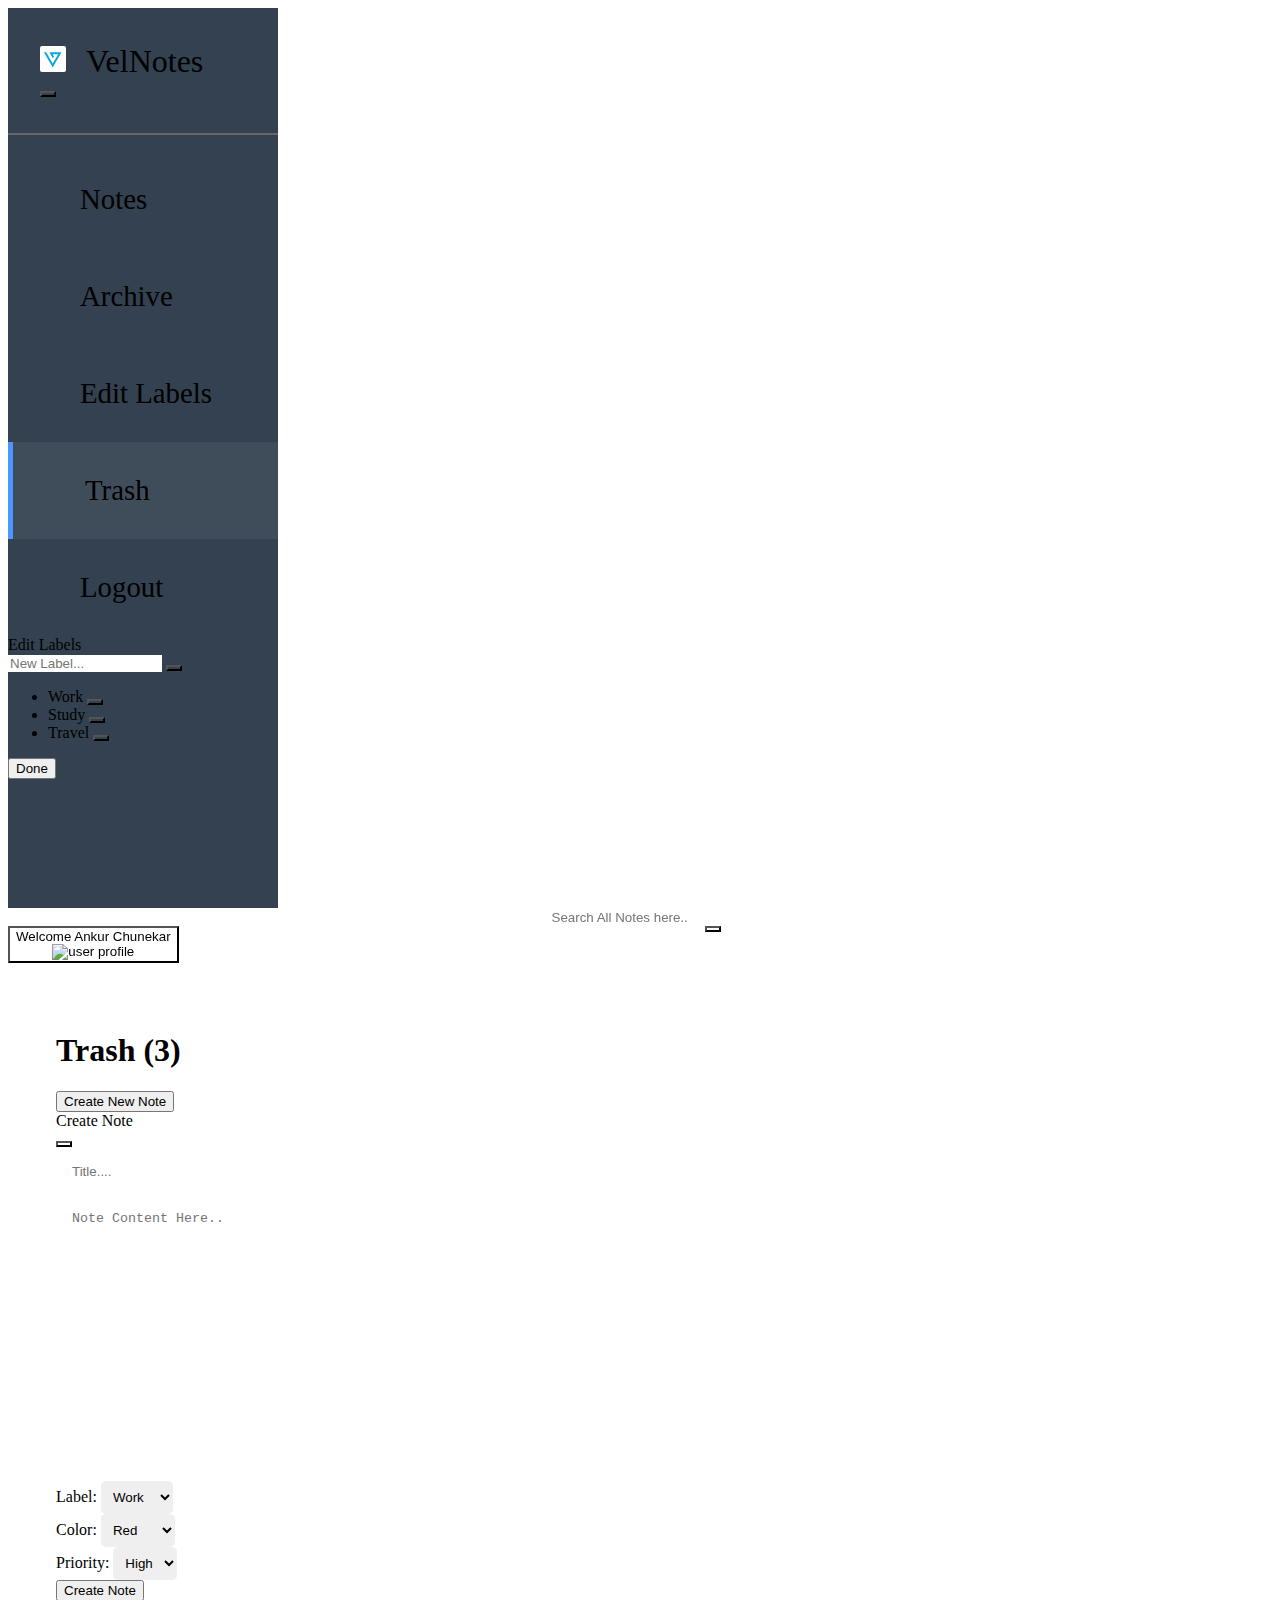
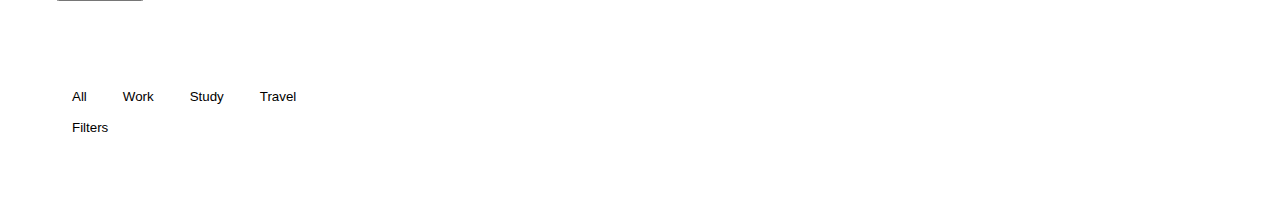
==== pages/trash.html @ f6f0f045 "Feat: Add trash page" ====
<!DOCTYPE html>
<html lang="en">
  <head>
    <meta charset="UTF-8" />
    <meta http-equiv="X-UA-Compatible" content="IE=edge" />
    <meta name="viewport" content="width=device-width, initial-scale=1.0" />
    <title>Document</title>

    <link rel="stylesheet" href="/pages/notes/notes.css" />
    <link rel="shortcut icon" href="/assets/favicon.ico" type="image/x-icon" />
    <link
      rel="stylesheet"
      href="https://velocity-practice.netlify.app/css/components.css"
    />
    <script
      src="https://kit.fontawesome.com/363a225f08.js"
      crossorigin="anonymous"
    ></script>
  </head>
  <body>
    <div class="flex page-container">
      <nav class="side-nav flex flex-column">
        <div class="brand-container flex ai-center jc-space-b">
          <div class="nav-brand flex flex-center">
            <img class="brand-logo" src="/assets/logo.jpg" alt="Brand Logo" />
            <a class="brand fw-600"> VelNotes </a>
          </div>

          <button class="ham-icon btn-unset gray-text">
            <i class="fas fa-bars"></i>
          </button>
        </div>

        <a href="/pages/notes/notes.html" class="item a-unset">
          <span>
            <i class="fa-solid fa-lightbulb"></i>
          </span>
          <span class="text"> Notes </span>
        </a>

        <a href="/pages/archive/archive.html" class="a-unset item">
          <span>
            <i class="fa-solid fa-box-archive"></i>
          </span>
          <span class="text"> Archive </span>
        </a>

        <div id="label-modal-show" class="item">
          <span>
            <i class="fa-solid fa-pen"></i>
          </span>
          <span class="text"> Edit Labels </span>
        </div>

        <div class="item active">
          <span>
            <i class="fa-solid fa-trash"></i>
          </span>
          <span class="text"> Trash </span>
        </div>

        <a href="/pages/authentication/login.html" class="item a-unset">
          <span>
            <i class="fa-solid fa-right-from-bracket"></i>
          </span>
          <span class="text"> Logout </span>
        </a>

        <!-- Edit Label Modal -->

        <div id="label-modal" class="modal-container flex-center">
          <div class="modal label-modal m-md1">
            <div class="edit-labels p-md1">
              <span class="fs-4"> Edit Labels </span>
              <div class="input-wrapper input-w-btn m-xs m-rl0">
                <input type="text" class="p-xxs" placeholder="New Label..." />
                <button class="p-xxs btn-unset icon">
                  <i class="fas fa-check fs-4"></i>
                </button>
              </div>

              <ul class="list">
                <li class="flex ai-center jc-space-b">
                  <span class="fs-5 fw-600"> Work</span>
                  <button class="p-xs btn-unset icon">
                    <i class="fas fa-times fs-4"></i>
                  </button>
                </li>
                <li class="flex ai-center jc-space-b">
                  <span class="fs-5 fw-600">Study</span>
                  <button class="p-xs btn-unset icon">
                    <i class="fas fa-times fs-4"></i>
                  </button>
                </li>
                <li class="flex ai-center jc-space-b">
                  <span class="fs-5 fw-600">Travel</span>
                  <button class="p-xs btn-unset icon">
                    <i class="fas fa-times fs-4"></i>
                  </button>
                </li>
              </ul>
            </div>

            <footer class="p-xs">
              <button
                id="label-modal-close"
                class="btn btn-secondary btn-outline"
              >
                Done
              </button>
            </footer>
          </div>
        </div>

        <!-- Edit Label Modal -->
      </nav>

      <!-- Header for notes -->

      <main class="notes-page w-100pc">
        <header class="page-header flex jc-space-b p-s">
          <div class="input-wrapper bd-rad-sm input-w-btn">
            <input
              type="text"
              class="p-xxs"
              placeholder="Search All Notes here.."
            />
            <button class="p-xxs btn-unset search-icon">
              <i class="fas fa-search"></i>
            </button>
          </div>

          <button class="user-profile btn-unset flex">
            <div class="flex flex-column ai-end jc-center m-xs m-tb0">
              <span class="gray-text fs-6"> Welcome </span>
              <span> Ankur Chunekar <i class="fas fa-caret-down"></i> </span>
            </div>

            <img
              class="profile-img"
              src="https://avatars.githubusercontent.com/u/89077985?v=4"
              alt="user profile"
            />
          </button>
        </header>

        <section class="notes-header flex">
          <h1 class="fw-600 fs-2">
            Trash <span class="gray-text fs-3">(3)</span>
          </h1>

          <div class="m-left-auto">
            <button id="create-note-show" class="btn btn-primary">
              <i class="fas fa-plus"></i> Create New Note
            </button>
          </div>

          <div id="create-note-modal" class="modal-container flex-center">
            <div class="modal create-note-modal m-md1">
              <header class="p-md1">
                <div class="modal-title fs-3 fw-600 icon">Create Note</div>
                <button id="create-note-close" class="btn-unset">
                  <i class="fas fa-times fs-4"></i>
                </button>
              </header>
              <section class="modal-body flex flex-column p-md1 p-tb0">
                <input type="text" placeholder="Title...." class="title" />
                <textarea
                  placeholder="Note Content Here.."
                  class="content m-xs m-rl0"
                ></textarea>
              </section>

              <section
                class="options-container flex ai-center jc-space-b flex-wrap p-md1"
              >
                <div>
                  <label for="priority">Label: </label>
                  <select name="priority" id="priority">
                    <option value="work">Work</option>
                    <option value="home">Home</option>
                  </select>
                </div>
                <div>
                  <label for="priority">Color: </label>
                  <select name="priority" id="priority">
                    <option value="red">Red</option>
                    <option value="green">Green</option>
                  </select>
                </div>
                <div>
                  <label for="priority">Priority: </label>
                  <select name="priority" id="priority">
                    <option value="high">High</option>
                    <option value="low">Low</option>
                  </select>
                </div>
              </section>

              <footer class="modal-actions p-md1">
                <button class="btn btn-primary">
                  <i class="fas fa-plus"></i> Create Note
                </button>
              </footer>
            </div>
          </div>
        </section>

        <section class="notes-filters flex ai-center jc-space-b">
          <div class="chips-container flex">
            <button class="chip active">All</button>

            <button class="chip">Work</button>

            <button class="chip">Study</button>

            <button class="chip">Travel</button>
          </div>

          <div class="filter-container">
            <button id="filter-btn" class="filter-btn">
              <i class="fa-solid fa-arrow-up-wide-short"></i>
              <span class="m-xxs m-tb0 fs-4"> Filters </span>
            </button>

            <div id="filters-menu" class="filter-menu p-s">
              <header class="flex ai-center jc-space-b">
                <h3 class="fw-600">Filters</h3>
                <button class="btn btn-primary btn-outline">Clear</button>
              </header>

              <section>
                <h5 class="fw-600 m-s m-rl0">Priority</h5>
                <div class="radio m-xs">
                  <input type="radio" name="priority" id="low-to-high" />
                  <label for="low-to-high">Low To High</label>
                </div>

                <div class="radio m-xs">
                  <input type="radio" name="priority" id="high-to-low" />
                  <label for="high-to-low"> High To Low </label>
                </div>
              </section>

              <section>
                <h5 class="fw-600 m-s m-rl0">Date of Updation</h5>
                <div class="radio m-xs">
                  <input type="radio" name="date" id="new" />
                  <label for="new">Newest First</label>
                </div>

                <div class="radio m-xs">
                  <input type="radio" name="date" id="old" />
                  <label for="old"> Oldest First </label>
                </div>
              </section>
            </div>
          </div>
        </section>

        <section class="notes-section">
          <h2 class="fw-400 fs-5 m-xs m-rl0 gray-text">Trashed Notes.</h2>

          <div class="notes-container">
            <div class="note flex flex-column">
              <header class="flex ai-center jc-space-b">
                <h2 class="title fw-600 fs-3">My Notes</h2>
                <button title="Pin" class="btn-unset">
                  <i class="icon fa-solid fa-map-pin"></i>
                </button>
              </header>
              <p class="content">
                Lorem ipsum, dolor sit amet consectetur adipisicing elit.
                Assumenda quibusdam molestiae, vitae natus, placeat voluptate
                quisquam voluptatem ullam illum quam tempora officia sapiente
                perspiciatis. Iure alias ratione vitae delectus molestiae?natus,
                placeat voluptate quisquam voluptatem ullam illum quam tempora
                officia sapiente perspiciatis. Iure alias ratione vitae delectus
                molestiae?
              </p>
              <footer class="footer flex ai-center jc-space-b">
                <div class="date">02/04/2020</div>
                <div class="actions">
                  <button title="Delete" class="btn-unset">
                    <i class="icon fa-solid fa-trash"></i>
                  </button>

                  <button title="Edit" class="btn-unset">
                    <i class="icon fa-solid fa-pen-to-square"></i>
                  </button>

                  <button title="Archive" class="btn-unset">
                    <i class="icon fa-solid fa-box-archive"></i>
                  </button>
                </div>
              </footer>
            </div>

            <div class="note flex flex-column">
              <header class="flex ai-center jc-space-b">
                <h2 class="title fw-600 fs-3">My Notes</h2>
                <button title="Pin" class="btn-unset">
                  <i class="icon fa-solid fa-map-pin"></i>
                </button>
              </header>
              <p class="content">
                Lorem ipsum, dolor sit amet consectetur adipisicing elit.
                Assumenda quibusdam molestiae, vitae natus, placeat voluptate
                quisquam voluptatem ullam illum quam tempora officia sapiente
                perspiciatis. Iure alias ratione vitae delectus molestiae?natus,
                placeat voluptate quisquam voluptatem ullam illum quam tempora
                officia sapiente perspiciatis. Iure alias ratione vitae delectus
                molestiae?
              </p>
              <footer class="footer flex ai-center jc-space-b">
                <div class="date">02/04/2020</div>
                <div class="actions">
                  <button title="Delete" class="btn-unset">
                    <i class="icon fa-solid fa-trash"></i>
                  </button>

                  <button title="Edit" class="btn-unset">
                    <i class="icon fa-solid fa-pen-to-square"></i>
                  </button>

                  <button title="Archive" class="btn-unset">
                    <i class="icon fa-solid fa-box-archive"></i>
                  </button>
                </div>
              </footer>
            </div>
          </div>
        </section>
      </main>
    </div>

    <script src="/index.js"></script>
  </body>
</html>
---- pages/notes/notes.css ----
:root {
  --side-nav-dark-bg: #334150;
  --side-nav-hover-bg: #3f4d5b;
}

/* Utilities */

.w-100pc {
  width: 100%;
}

.m-left-auto {
  margin-left: auto;
}

.btn-unset {
  background-color: transparent;
}

.a-unset {
  color: inherit;
  text-decoration: none;
}
/* Side Nav */

.side-nav {
  width: 270px;
  background-color: var(--side-nav-dark-bg);
  color: var(--plain-white);
  flex-shrink: 0;
  height: 100vh;
}

.side-nav .brand-container {
  padding: 2.2rem 2rem;
  margin-bottom: 1rem;
  border-bottom: solid 2px #666666;
}

.side-nav .brand-logo {
  width: 26px;
  margin-right: 1rem;
  border-radius: 2px;
}

.side-nav .brand,
.side-nav .ham-icon {
  font-size: 2rem;
}

.side-nav .ham-icon:hover {
  color: var(--plain-white);
}

.side-nav .item {
  padding: 2rem;
  display: flex;
  column-gap: 2.5rem;
  align-items: center;
  font-size: 1.8rem;
  cursor: pointer;
}

.side-nav .item.active {
  background-color: var(--side-nav-hover-bg);
  border-left: solid 5px #4e95ff;
}

.side-nav .item:hover {
  background-color: var(--side-nav-hover-bg);
  border-left: solid 5px #a2b5d1;
}

/* Page header */

.page-header {
  width: 100%;
  height: fit-content;
  box-shadow: 0 2px 2px var(--plain-lightgray);
  background-color: var(--plain-white);
  position: sticky;
  top: 0;
  z-index: 2;
}

.page-header .input-wrapper {
  position: relative;
  justify-self: center;
  flex-grow: 1;
  max-width: 400px;
}

.page-header .input-w-btn input {
  border-radius: 5px;
  flex-grow: 1;
  width: 100%;
  border: solid 1.5px var(--plain-lightgray);
}

.page-header .input-wrapper .search-icon {
  position: absolute;
  right: 10px;
  color: gray;
}

.page-header .user-profile {
  margin-left: auto;
  flex-shrink: 0;
}

.page-header .profile-img {
  width: 30px;
}

/* Notes Page */

.notes-page {
  height: 100vh;
  overflow: auto;
  background-color: var(--lynx-white);
}

.notes-page button:active {
  opacity: 0.7;
}

.notes-header {
  padding: 3rem;
  border-bottom: solid 1px var(--plain-lightgray);
  background-color: var(--plain-white);
}

/* Filters */

.notes-filters {
  position: relative;
  padding: 2rem 3rem;
  border-bottom: solid 1px var(--plain-lightgray);
}

/* Chips */

.notes-filters .chips-container {
  column-gap: 1.5rem;
}

.notes-filters .chips-container .chip,
.notes-filters .filter-btn {
  border-radius: 5px;
  background-color: var(--plain-white);
  padding: 0.5rem 1rem;
  border: solid 1px var(--plain-lightgray);
}

.notes-filters .chips-container .chip.active {
  background-color: var(--primary-color);
  color: var(--plain-white);
}

/* filters Menu */

.filter-container .filter-menu {
  width: 400px;
  position: absolute;
  background-color: var(--plain-white);
  top: 85%;
  border-radius: 5px;
  border: solid 2px var(--plain-lightgray);
  right: 28px;
  height: fit-content;
  visibility: hidden;
  opacity: 0;
  transition: opacity 0.3s ease;
}

.filter-container .filter-menu.active {
  visibility: visible;
  opacity: 1;
}

/* Notes Section */

.notes-section {
  padding: 2rem;
  min-height: 390px;
}

.notes-section .notes-container {
  display: grid;
  grid-template-columns: repeat(auto-fill, minmax(280px, 1fr));
  grid-gap: 3rem;
}

/* Note */

.note {
  height: 300px;
  border-radius: 5px;
  background-color: var(--plain-white);
  box-shadow: 0 0 5px rgba(0, 0, 0, 0.2);
  padding: 2rem;
}

.note .actions {
  display: flex;
  column-gap: 1.5rem;
}

.note .icon {
  font-size: 2rem;
  color: gray;
}

.note .icon:hover {
  color: var(--primary-color);
}

.note .content,
.note .title {
  white-space: wrap;
  overflow: hidden;
  text-overflow: ellipsis;
}

.note .content {
  height: auto;
  overflow: hidden;
  display: -webkit-box;
  -webkit-line-clamp: 7;
  -webkit-box-orient: vertical;
  margin-top: 1rem;
  line-height: 1.4;
  font-size: 1.5rem;
}

.note .footer {
  margin-top: auto;
}

/* Create Note Modal */

.modal-container {
  z-index: 3;
}

.create-note-modal .modal-body .title,
.create-note-modal .modal-body .content {
  padding: 1rem;
  resize: none;
  border: solid 1px var(--plain-lightgray);
  border-radius: 5px;
  width: 100%;
}

.create-note-modal .modal-body .content {
  height: 250px;
}

.create-note-modal.modal {
  width: 100%;
  max-width: 50rem;
}

.create-note-modal .options-container select {
  padding: 0.5rem;
  border: solid 1px var(--plain-lightgray);
  border-radius: 5px;
  cursor: pointer;
}

/* Label modal */

.label-modal {
  color: black;
}

.label-modal .edit-labels {
  max-height: 300px;
  overflow: auto;
}

.label-modal .edit-labels input {
  border: none;
  border-bottom: solid 1.5px var(--plain-lightgray);
  width: 150px;
}

.label-modal footer {
  border-top: solid 1.5px var(--plain-lightgray);
}
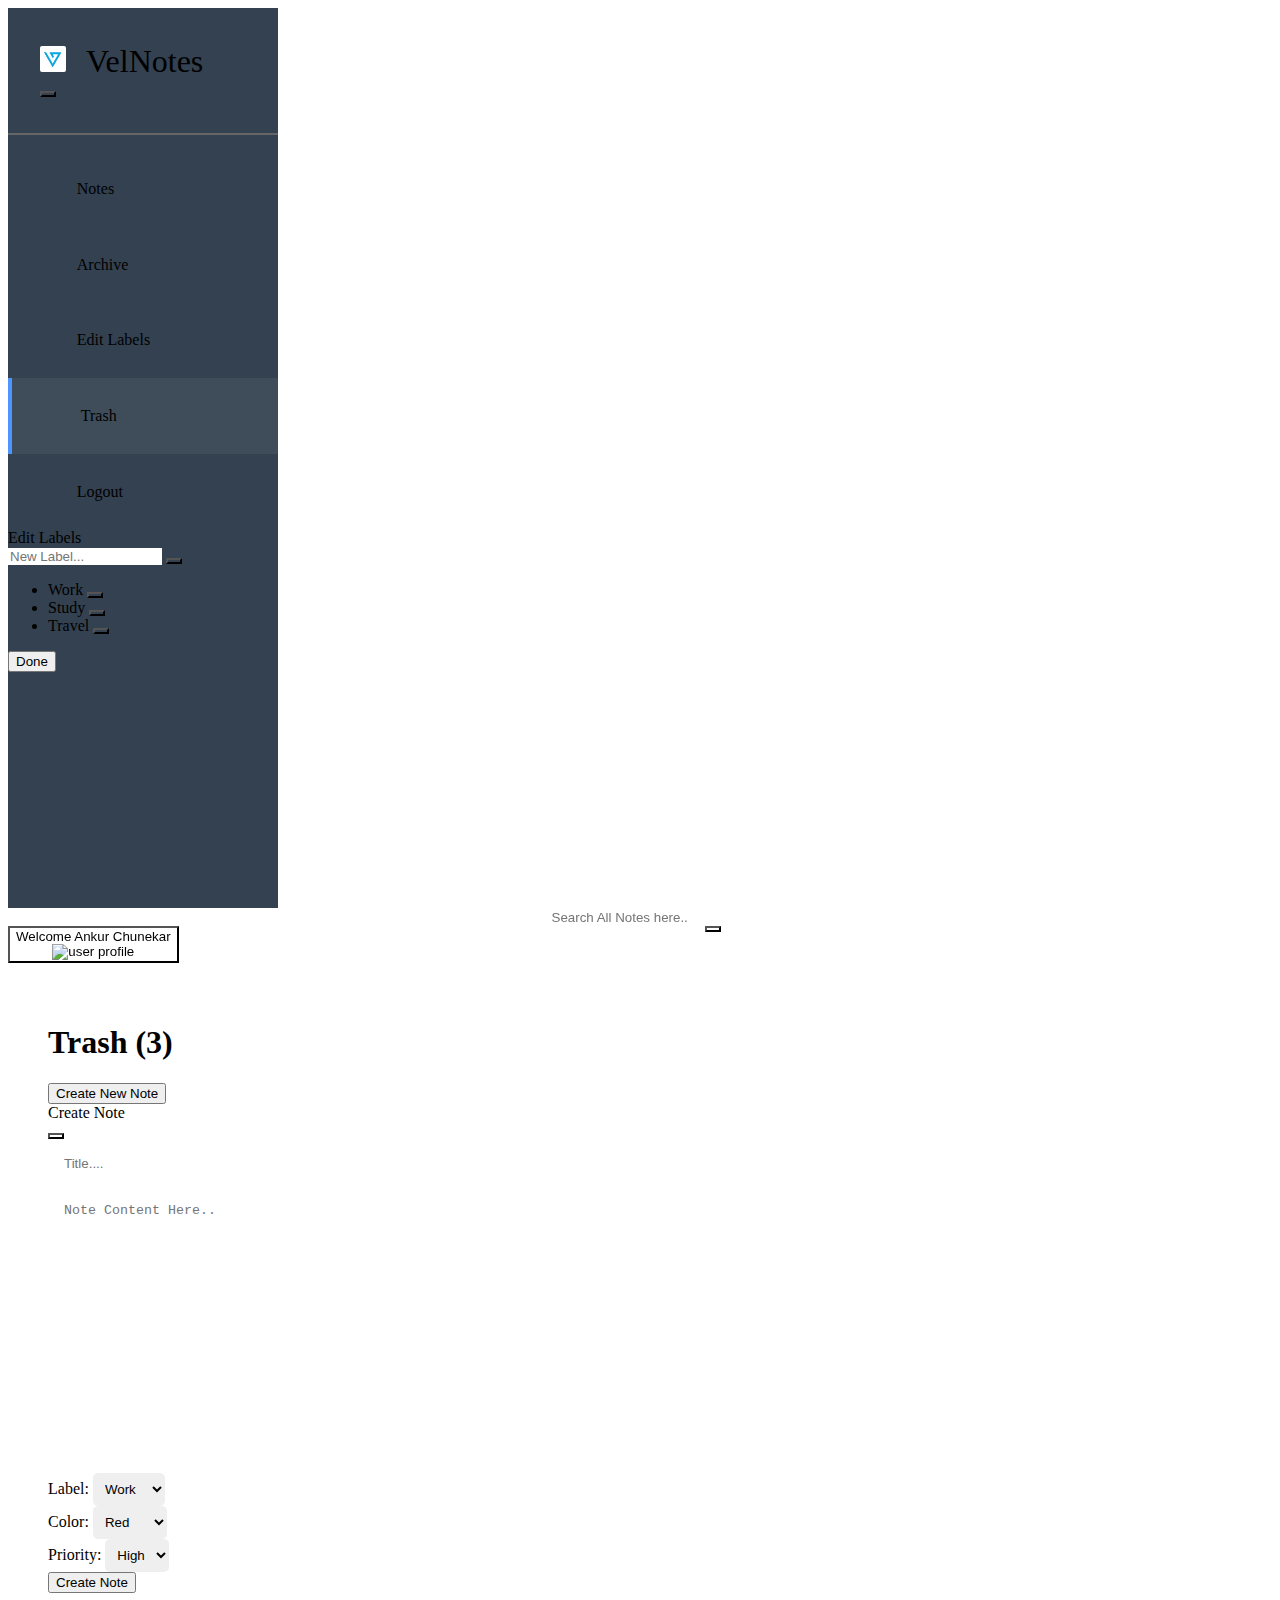
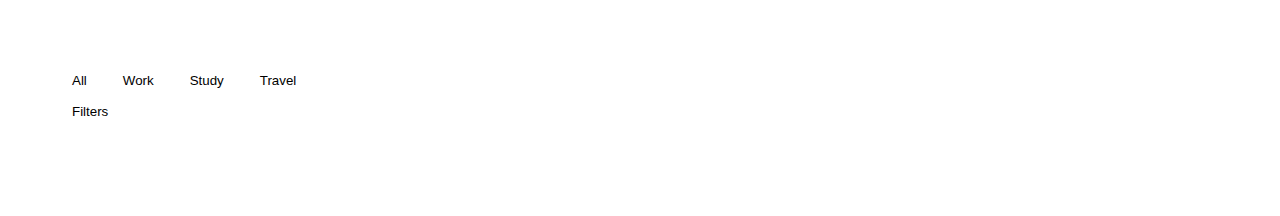
==== commit 74d9211e: "Fix: note component height and font size" ====
--- a/pages/trash.html
+++ b/pages/trash.html
@@ -264,7 +264,7 @@
           <div class="notes-container">
             <div class="note flex flex-column">
               <header class="flex ai-center jc-space-b">
-                <h2 class="title fw-600 fs-3">My Notes</h2>
+                <h2 class="title fw-600">My Notes</h2>
                 <button title="Pin" class="btn-unset">
                   <i class="icon fa-solid fa-map-pin"></i>
                 </button>
@@ -298,7 +298,7 @@
 
             <div class="note flex flex-column">
               <header class="flex ai-center jc-space-b">
-                <h2 class="title fw-600 fs-3">My Notes</h2>
+                <h2 class="title fw-600">My Notes</h2>
                 <button title="Pin" class="btn-unset">
                   <i class="icon fa-solid fa-map-pin"></i>
                 </button>
--- a/pages/notes/notes.css
+++ b/pages/notes/notes.css
@@ -53,17 +53,16 @@
 }
 
 .side-nav .item {
-  padding: 2rem;
+  padding: 1.8rem;
   display: flex;
   column-gap: 2.5rem;
   align-items: center;
-  font-size: 1.8rem;
   cursor: pointer;
 }
 
 .side-nav .item.active {
   background-color: var(--side-nav-hover-bg);
-  border-left: solid 5px #4e95ff;
+  border-left: solid 4px #4e95ff;
 }
 
 .side-nav .item:hover {
@@ -125,7 +124,7 @@
 }
 
 .notes-header {
-  padding: 3rem;
+  padding: 2.5rem;
   border-bottom: solid 1px var(--plain-lightgray);
   background-color: var(--plain-white);
 }
@@ -165,7 +164,7 @@
   background-color: var(--plain-white);
   top: 85%;
   border-radius: 5px;
-  border: solid 2px var(--plain-lightgray);
+  border: solid 1.5px var(--plain-lightgray);
   right: 28px;
   height: fit-content;
   visibility: hidden;
@@ -194,7 +193,7 @@
 /* Note */
 
 .note {
-  height: 300px;
+  height: 280px;
   border-radius: 5px;
   background-color: var(--plain-white);
   box-shadow: 0 0 5px rgba(0, 0, 0, 0.2);
@@ -207,7 +206,7 @@
 }
 
 .note .icon {
-  font-size: 2rem;
+  font-size: 1.7rem;
   color: gray;
 }
 
@@ -220,6 +219,10 @@
   white-space: wrap;
   overflow: hidden;
   text-overflow: ellipsis;
+}
+
+.note .title {
+  font-size: var(--font-size-h4);
 }
 
 .note .content {
@@ -230,11 +233,15 @@
   -webkit-box-orient: vertical;
   margin-top: 1rem;
   line-height: 1.4;
-  font-size: 1.5rem;
+  font-size: 1.4rem;
 }
 
 .note .footer {
   margin-top: auto;
+}
+
+.note .date {
+  font-size: 1.3rem;
 }
 
 /* Create Note Modal */
